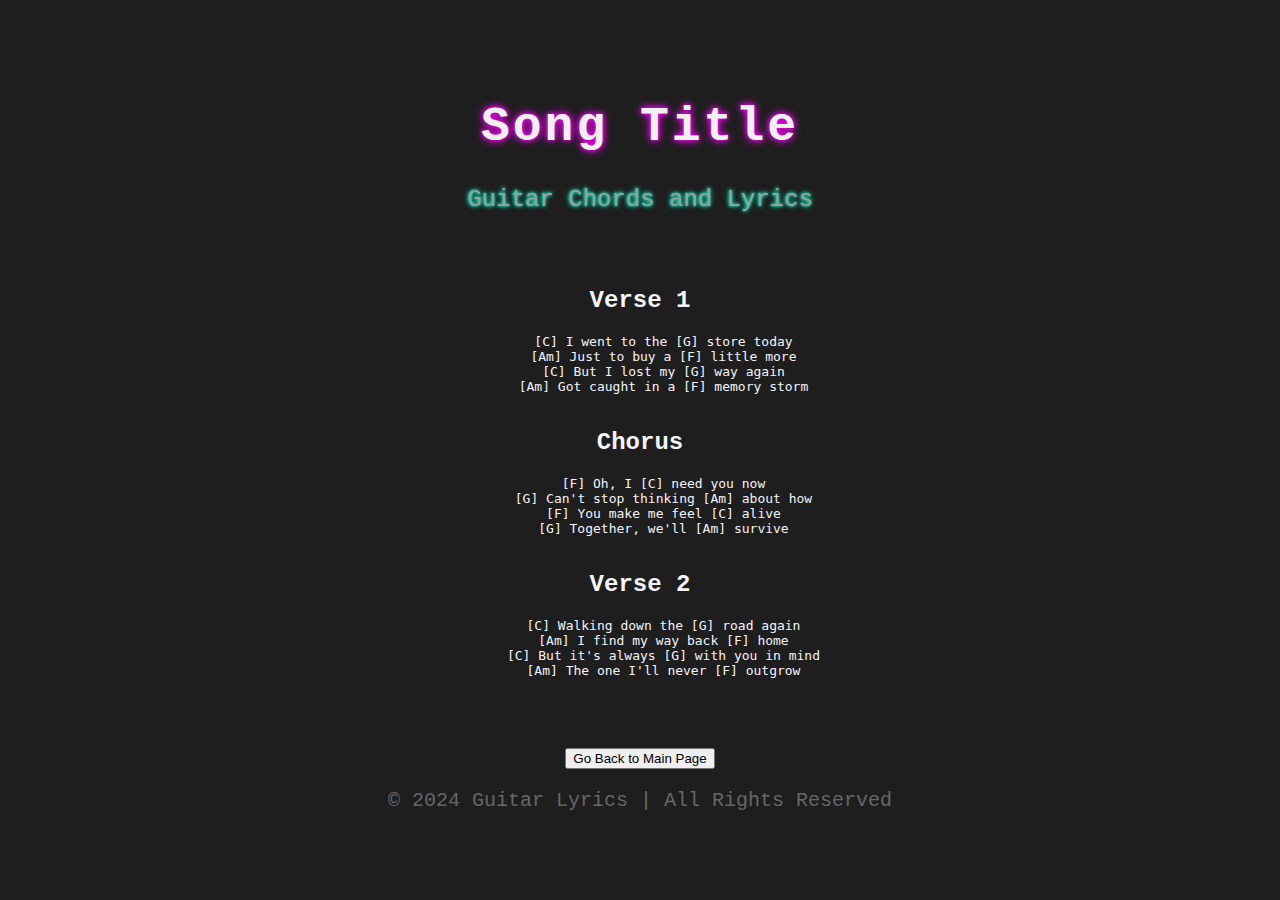
==== song1.html @ 87527f71 "Update song1.html" ====
<!DOCTYPE html>
<html lang="en">
<head>
  <meta charset="UTF-8">
  <meta name="viewport" content="width=device-width, initial-scale=1.0">
  <title>Song Title - Guitar Chords & Lyrics</title>
  <link rel="stylesheet" href="styles.css"> <!-- Link to external CSS -->
</head>
<body>
  <header>
    <h1>Song Title</h1>
    <p>Guitar Chords and Lyrics</p>
  </header>

  <section class="song-container">
    <h2>Verse 1</h2>
    <pre class="chords-lyrics">
      [C] I went to the [G] store today
      [Am] Just to buy a [F] little more
      [C] But I lost my [G] way again
      [Am] Got caught in a [F] memory storm
    </pre>
    
    <h2>Chorus</h2>
    <pre class="chords-lyrics">
      [F] Oh, I [C] need you now
      [G] Can't stop thinking [Am] about how
      [F] You make me feel [C] alive
      [G] Together, we'll [Am] survive
    </pre>

    <h2>Verse 2</h2>
    <pre class="chords-lyrics">
      [C] Walking down the [G] road again
      [Am] I find my way back [F] home
      [C] But it's always [G] with you in mind
      [Am] The one I'll never [F] outgrow
    </pre>
  </section>

  <!-- Go Back Button -->
  <footer>
    <button onclick="window.location.href='index.html'">Go Back to Main Page</button>
    <p>© 2024 Guitar Lyrics | All Rights Reserved</p>
  </footer>

  <script src="script.js"></script> <!-- Link to external JS -->
</body>
</html>
---- styles.css ----
/* General body styling */
body {
  font-family: 'Courier New', Courier, monospace; /* Monospace for a coding vibe */
  background-color: #1e1e1e; /* Dark background (coding style) */
  color: #f4f4f9; /* Light text for readability */
  display: flex;
  flex-direction: column;
  justify-content: center;
  align-items: center;
  height: 100vh;
  margin: 0;
  text-align: center;
  animation: fadeIn 2s ease-out; /* Fade-in effect on page load */
}

/* Header Section */
header {
  margin-bottom: 30px;
  animation: typing 3s steps(30) 1s 1 normal both; /* Typewriter effect */
}

header h1 {
  font-size: 48px;
  color: #f0f0f0;
  letter-spacing: 3px;
  text-shadow: 0 0 5px #ff00ff, 0 0 10px #ff00ff; /* Neon glow effect */
}

header p {
  font-size: 24px;
  color: #9e9e9e;
  text-shadow: 0 0 3px #00ffcc, 0 0 5px #00ffcc; /* Soft neon green */
}

/* Filter Section */
.filters {
  margin-bottom: 40px;
  font-size: 24px;
  width: 90%;
  max-width: 800px;
  background-color: rgba(0, 0, 0, 0.7);
  padding: 20px;
  border-radius: 15px;
  box-shadow: 0 0 10px #00ffff; /* Glowing effect */
}

.filters label {
  display: block;
  font-size: 20px;
  margin-bottom: 10px;
  color: #f4f4f9;
  text-shadow: 0 0 3px #ffcc00, 0 0 5px #ffcc00; /* Neon gold glow */
}

.filters input[type="checkbox"] {
  margin-right: 10px;
  font-size: 20px;
}

.filters button {
  padding: 15px 30px;
  font-size: 22px;
  background-color: #00ccff; /* Electric blue button */
  color: white;
  border: none;
  cursor: pointer;
  border-radius: 10px;
  box-shadow: 0 0 10px #00ccff;
  transition: 0.3s ease-in-out;
}

.filters button:hover {
  background-color: #00ffcc;
  box-shadow: 0 0 20px #00ffcc;
}

/* Song List */
#song-list {
  width: 90%;
  max-width: 800px;
  margin-top: 20px;
}

.song {
  background-color: #282828; /* Dark background for the songs */
  border: 1px solid #555;
  padding: 20px;
  margin-bottom: 20px;
  border-radius: 10px;
  box-shadow: 0 0 10px #ff00ff; /* Neon glow */
  animation: slideUp 1s ease-out;
}

.song h2 {
  font-size: 32px;
  margin: 0;
  color: #ffcc00;
  text-shadow: 0 0 5px #ffcc00, 0 0 10px #ffcc00; /* Neon gold glow */
}

.song p {
  font-size: 24px;
  color: #9e9e9e;
}

/* Footer */
footer {
  margin-top: 40px;
  font-size: 20px;
  color: #666;
}

/* Animations */
@keyframes fadeIn {
  from {
    opacity: 0;
  }
  to {
    opacity: 1;
  }
}

@keyframes typing {
  from {
    width: 0;
  }
  to {
    width: 100%;
  }
}

@keyframes slideUp {
  from {
    transform: translateY(20px);
    opacity: 0;
  }
  to {
    transform: translateY(0);
    opacity: 1;
  }
}

@media (max-width: 1200px) {
  header h1 {
    font-size: 36px;
  }

  header p {
    font-size: 20px;
  }

  .filters label {
    font-size: 18px;
  }

  .song h2 {
    font-size: 28px;
  }

  .song p {
    font-size: 22px;
  }
}
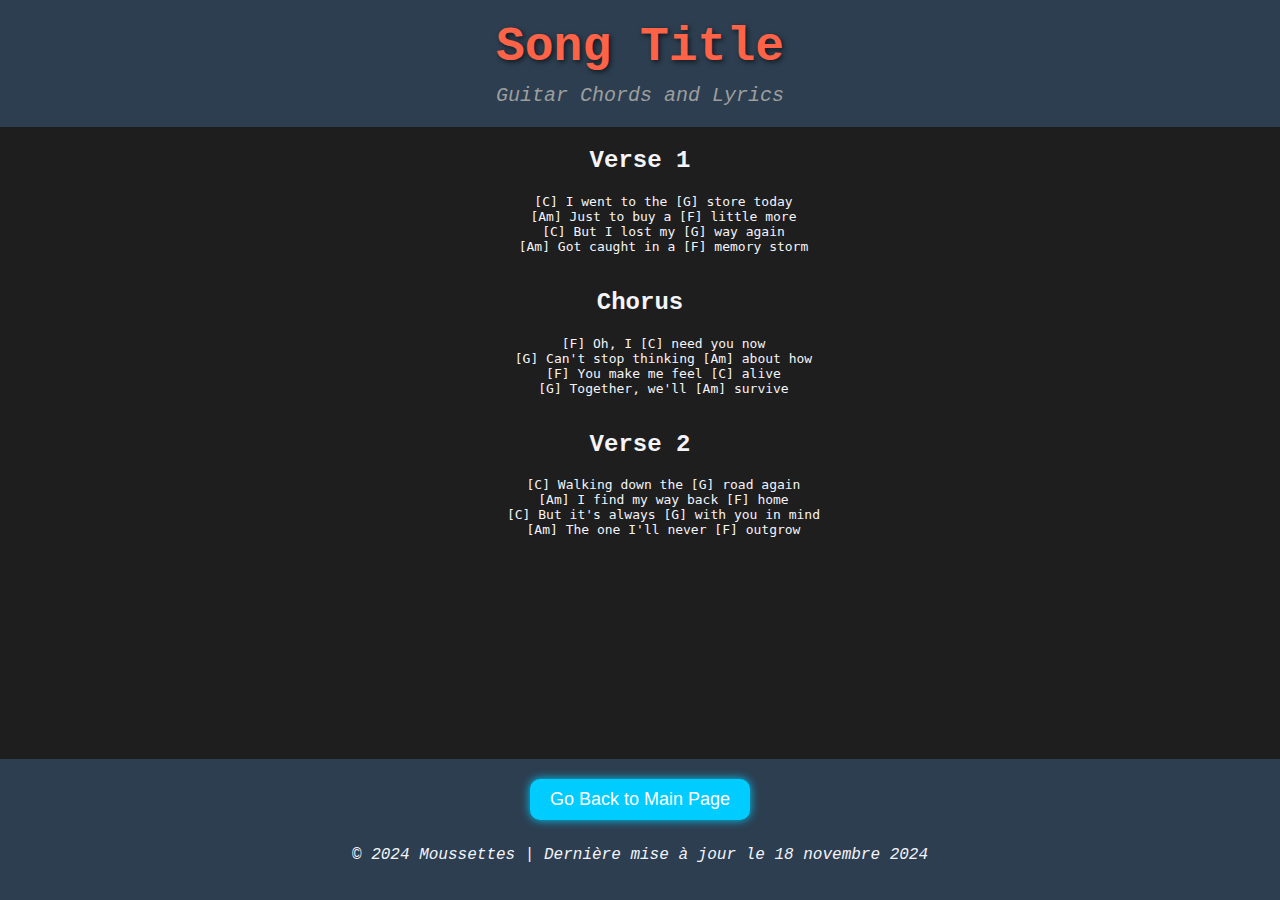
==== commit 66e3e75f: "Update song1.html" ====
--- a/song1.html
+++ b/song1.html
@@ -41,7 +41,7 @@
   <!-- Go Back Button -->
   <footer>
     <button onclick="window.location.href='index.html'">Go Back to Main Page</button>
-    <p>© 2024 Guitar Lyrics | All Rights Reserved</p>
+    <p>© 2024 Moussettes | Dernière mise à jour le 18 novembre 2024</p>
   </footer>
 
   <script src="script.js"></script> <!-- Link to external JS -->
--- a/styles.css
+++ b/styles.css
@@ -1,67 +1,89 @@
-/* General body styling */
+/* General Body Styling */
 body {
-  font-family: 'Courier New', Courier, monospace; /* Monospace for a coding vibe */
-  background-color: #1e1e1e; /* Dark background (coding style) */
+  font-family: 'Courier New', Courier, monospace; /* Monospace font for a coding vibe */
+  background-color: #1e1e1e; /* Dark background */
   color: #f4f4f9; /* Light text for readability */
+  margin: 0;
+  padding: 0;
   display: flex;
   flex-direction: column;
-  justify-content: center;
   align-items: center;
-  height: 100vh;
-  margin: 0;
-  text-align: center;
-  animation: fadeIn 2s ease-out; /* Fade-in effect on page load */
-}
-
-/* Header Section */
+  justify-content: flex-start;
+  height: 100%; /* Ensure body takes up full height of the screen */
+  text-align: center;
+}
+
+/* Header Styling */
 header {
-  margin-bottom: 30px;
-  animation: typing 3s steps(30) 1s 1 normal both; /* Typewriter effect */
+  background-color: #2c3e50; /* Dark gray background */
+  color: #f4f4f9;
+  padding: 20px;
+  width: 100%;
+  text-align: center;
+  box-sizing: border-box; /* Ensure padding is included in element's total width/height */
 }
 
 header h1 {
   font-size: 48px;
-  color: #f0f0f0;
-  letter-spacing: 3px;
-  text-shadow: 0 0 5px #ff00ff, 0 0 10px #ff00ff; /* Neon glow effect */
+  margin: 0;
+  color: #ff6347; /* Tomato red */
+  text-shadow: 2px 2px 5px rgba(0, 0, 0, 0.6); /* Soft shadow for text */
 }
 
 header p {
-  font-size: 24px;
+  font-size: 20px;
   color: #9e9e9e;
-  text-shadow: 0 0 3px #00ffcc, 0 0 5px #00ffcc; /* Soft neon green */
-}
-
-/* Filter Section */
-.filters {
-  margin-bottom: 40px;
-  font-size: 24px;
-  width: 90%;
-  max-width: 800px;
-  background-color: rgba(0, 0, 0, 0.7);
-  padding: 20px;
+  margin: 10px 0 0 0;
+  font-style: italic;
+}
+
+/* Filter Container (Centered, Checkboxes) */
+.filter-container {
+  width: 80%;
+  max-width: 900px;
+  padding: 20px;
+  background-color: #2c3e50;
   border-radius: 15px;
-  box-shadow: 0 0 10px #00ffff; /* Glowing effect */
-}
-
-.filters label {
-  display: block;
+  box-shadow: 0 0 10px rgba(0, 255, 255, 0.5); /* Glowing effect */
+  text-align: center;
+  margin-top: 30px;
+  display: flex;
+  flex-direction: column; /* Align filters vertically */
+  align-items: center;
+  gap: 20px;
+}
+
+.filter-group {
+  text-align: left;
+  width: 100%;
+  display: flex;
+  flex-direction: column;
+  align-items: flex-start;
+  gap: 10px;
+}
+
+.filter-group h3 {
   font-size: 20px;
-  margin-bottom: 10px;
-  color: #f4f4f9;
-  text-shadow: 0 0 3px #ffcc00, 0 0 5px #ffcc00; /* Neon gold glow */
-}
-
-.filters input[type="checkbox"] {
+  color: #f4f4f9;
+}
+
+.filter-container label {
+  font-size: 18px;
+  color: #f4f4f9;
+  display: flex;
+  align-items: center;
+}
+
+.filter-container input[type="checkbox"] {
   margin-right: 10px;
-  font-size: 20px;
-}
-
-.filters button {
-  padding: 15px 30px;
-  font-size: 22px;
-  background-color: #00ccff; /* Electric blue button */
+  transform: scale(1.2); /* Slightly larger checkboxes */
+}
+
+.filter-container button {
+  background-color: #00ccff; /* Electric blue */
   color: white;
+  font-size: 18px;
+  padding: 10px 20px;
   border: none;
   cursor: pointer;
   border-radius: 10px;
@@ -69,95 +91,127 @@
   transition: 0.3s ease-in-out;
 }
 
-.filters button:hover {
+.filter-container button:hover {
   background-color: #00ffcc;
   box-shadow: 0 0 20px #00ffcc;
 }
 
-/* Song List */
-#song-list {
-  width: 90%;
-  max-width: 800px;
+/* Song List Container */
+.song-list-container {
+  width: 80%;
+  max-width: 900px;
+  margin-top: 40px;
+  padding: 20px;
+  background-color: #2c3e50; /* Dark background */
+  border-radius: 15px;
+  box-shadow: 0 0 10px rgba(0, 255, 255, 0.5); /* Glowing effect */
+  text-align: left;
+  box-sizing: border-box;
+  margin-bottom: 80px;
+}
+
+.song-list-container h2 {
+  font-size: 28px;
+  color: #ff6347; /* Tomato red for section headings */
   margin-top: 20px;
-}
-
-.song {
-  background-color: #282828; /* Dark background for the songs */
-  border: 1px solid #555;
-  padding: 20px;
-  margin-bottom: 20px;
+  text-transform: uppercase;
+  letter-spacing: 1px;
+}
+
+/* Song List Styling */
+.song-list {
+  list-style-type: none;
+  padding: 0;
+}
+
+.song-list li {
+  font-size: 20px;
+  color: #f4f4f9;
+  margin: 10px 0;
+  text-align: left;
+  transition: color 0.3s ease;
+}
+
+.song-list li:hover {
+  color: #ff6347; /* Change color on hover */
+  cursor: pointer;
+}
+
+.song-list li a {
+  text-decoration: none;
+  color: inherit;
+}
+
+/* Footer Section */
+footer {
+  background-color: #2c3e50;
+  color: #f4f4f9;
+  padding: 20px;
+  text-align: center;
+  width: 100%;
+  position: absolute;
+  bottom: 0;
+  left: 0;
+  font-size: 16px;
+  font-style: italic;
+  box-sizing: border-box;
+}
+
+footer button {
+  background-color: #00ccff; /* Electric blue */
+  color: white;
+  font-size: 18px;
+  padding: 10px 20px;
+  border: none;
+  cursor: pointer;
   border-radius: 10px;
-  box-shadow: 0 0 10px #ff00ff; /* Neon glow */
-  animation: slideUp 1s ease-out;
-}
-
-.song h2 {
-  font-size: 32px;
-  margin: 0;
-  color: #ffcc00;
-  text-shadow: 0 0 5px #ffcc00, 0 0 10px #ffcc00; /* Neon gold glow */
-}
-
-.song p {
-  font-size: 24px;
-  color: #9e9e9e;
-}
-
-/* Footer */
-footer {
-  margin-top: 40px;
-  font-size: 20px;
-  color: #666;
-}
-
-/* Animations */
-@keyframes fadeIn {
-  from {
-    opacity: 0;
-  }
-  to {
-    opacity: 1;
-  }
-}
-
-@keyframes typing {
-  from {
-    width: 0;
-  }
-  to {
-    width: 100%;
-  }
-}
-
-@keyframes slideUp {
-  from {
-    transform: translateY(20px);
-    opacity: 0;
-  }
-  to {
-    transform: translateY(0);
-    opacity: 1;
-  }
-}
-
-@media (max-width: 1200px) {
+  box-shadow: 0 0 10px #00ccff;
+  margin-bottom: 10px;
+  transition: 0.3s ease-in-out;
+}
+
+footer button:hover {
+  background-color: #00ffcc;
+  box-shadow: 0 0 20px #00ffcc;
+}
+
+/* Responsive Design */
+@media (max-width: 768px) {
+  body {
+    padding: 10px;
+  }
+
   header h1 {
     font-size: 36px;
   }
 
   header p {
-    font-size: 20px;
-  }
-
-  .filters label {
     font-size: 18px;
   }
 
-  .song h2 {
-    font-size: 28px;
-  }
-
-  .song p {
-    font-size: 22px;
-  }
-}
+  .filter-container {
+    width: 90%;
+    padding: 15px;
+  }
+
+  .filter-container label {
+    font-size: 18px;
+  }
+
+  .filter-container input[type="checkbox"] {
+    transform: scale(1.1);
+  }
+
+  .song-list-container h2 {
+    font-size: 24px;
+  }
+
+  .song-list li {
+    font-size: 18px;
+  }
+
+  footer button {
+    font-size: 16px;
+    padding: 8px 16px;
+  }
+}
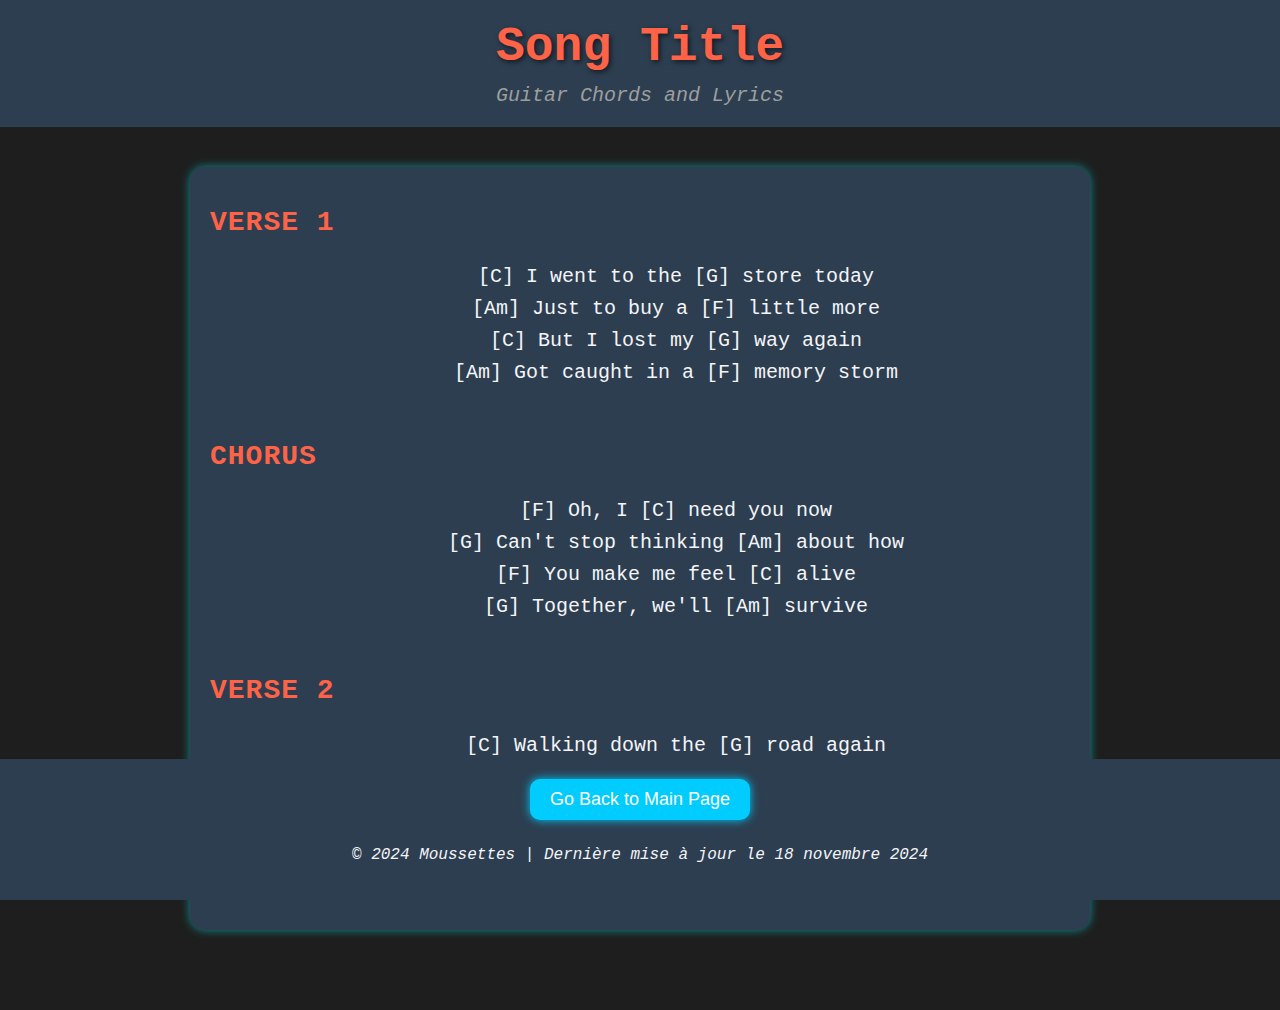
==== commit 37392fba: "Update song1.html" ====
--- a/song1.html
+++ b/song1.html
@@ -4,7 +4,7 @@
   <meta charset="UTF-8">
   <meta name="viewport" content="width=device-width, initial-scale=1.0">
   <title>Song Title - Guitar Chords & Lyrics</title>
-  <link rel="stylesheet" href="styles.css"> <!-- Link to external CSS -->
+  <link rel="stylesheet" href="styles2.css"> <!-- Link to external CSS -->
 </head>
 <body>
   <header>
--- a/styles2.css
+++ b/styles2.css
@@ -0,0 +1,145 @@
+/* General Body Styling */
+body {
+  font-family: 'Courier New', Courier, monospace; /* Monospace font for a coding vibe */
+  background-color: #1e1e1e; /* Dark background */
+  color: #f4f4f9; /* Light text for readability */
+  margin: 0;
+  padding: 0;
+  display: flex;
+  flex-direction: column;
+  align-items: center;
+  justify-content: flex-start;
+  height: 100%;
+  text-align: center;
+}
+
+/* Header Styling */
+header {
+  background-color: #2c3e50; /* Dark gray background */
+  color: #f4f4f9;
+  padding: 20px;
+  width: 100%;
+  text-align: center;
+  box-sizing: border-box; /* Ensure padding is included in element's total width/height */
+}
+
+header h1 {
+  font-size: 48px;
+  margin: 0;
+  color: #ff6347; /* Tomato red */
+  text-shadow: 2px 2px 5px rgba(0, 0, 0, 0.6); /* Soft shadow for text */
+}
+
+header p {
+  font-size: 20px;
+  color: #9e9e9e;
+  margin: 10px 0 0 0;
+  font-style: italic;
+}
+
+/* Song Container Styling */
+.song-container {
+  width: 80%;
+  max-width: 900px;
+  margin-top: 40px; /* Space from the header */
+  padding: 20px;
+  background-color: #2c3e50; /* Dark background */
+  border-radius: 15px;
+  box-shadow: 0 0 10px rgba(0, 255, 255, 0.5); /* Glowing effect */
+  text-align: left;
+  box-sizing: border-box;
+  margin-bottom: 80px; /* Ensures no content gets hidden by the footer */
+}
+
+.song-container h2 {
+  font-size: 28px;
+  color: #ff6347; /* Tomato red for section headings */
+  margin-top: 20px;
+  text-transform: uppercase;
+  letter-spacing: 1px;
+}
+
+/* Chords and Lyrics Styling */
+.chords-lyrics {
+  font-size: 20px;
+  color: #f4f4f9;
+  line-height: 1.6;
+  white-space: pre-wrap;
+  text-align: center;
+  font-family: 'Courier New', monospace; /* Monospace for chord styling */
+  margin-top: 10px;
+}
+
+.chords-lyrics pre {
+  margin: 0;
+  font-size: 22px;
+  color: #f39c12; /* Golden color for the chords */
+}
+
+/* Footer Section */
+footer {
+  background-color: #2c3e50;
+  color: #f4f4f9;
+  padding: 20px;
+  text-align: center;
+  width: 100%;
+  position: absolute;
+  bottom: 0;
+  left: 0;
+  font-size: 16px;
+  font-style: italic;
+  box-sizing: border-box;
+}
+
+footer button {
+  background-color: #00ccff; /* Electric blue */
+  color: white;
+  font-size: 18px;
+  padding: 10px 20px;
+  border: none;
+  cursor: pointer;
+  border-radius: 10px;
+  box-shadow: 0 0 10px #00ccff;
+  margin-bottom: 10px;
+  transition: 0.3s ease-in-out;
+}
+
+footer button:hover {
+  background-color: #00ffcc;
+  box-shadow: 0 0 20px #00ffcc;
+}
+
+/* Responsive Design */
+@media (max-width: 768px) {
+  body {
+    padding: 10px;
+  }
+
+  header h1 {
+    font-size: 36px;
+  }
+
+  header p {
+    font-size: 18px;
+  }
+
+  .song-container {
+    width: 90%;
+    padding: 15px;
+    margin-top: 60px; /* More space from header on small screens */
+  }
+
+  .song-container h2 {
+    font-size: 24px;
+  }
+
+  .chords-lyrics {
+    font-size: 18px;
+  }
+
+  footer button {
+    font-size: 16px;
+    padding: 8px 16px;
+  }
+}
+
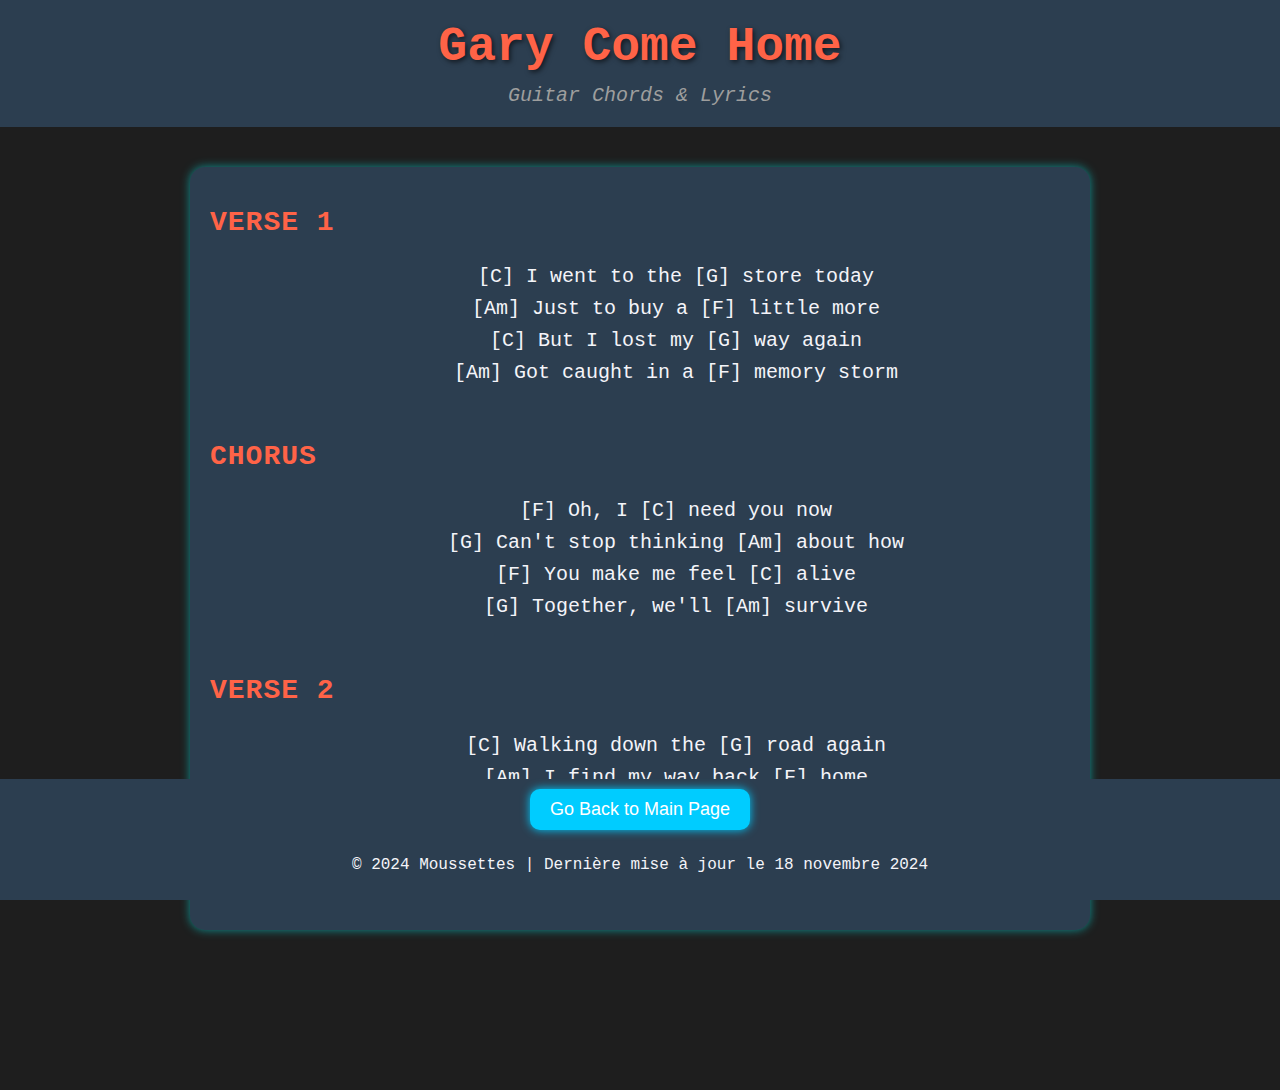
==== commit fc6872e6: "Update song1.html" ====
--- a/song1.html
+++ b/song1.html
@@ -3,13 +3,13 @@
 <head>
   <meta charset="UTF-8">
   <meta name="viewport" content="width=device-width, initial-scale=1.0">
-  <title>Song Title - Guitar Chords & Lyrics</title>
+  <title>Gary Come Home - Guitar Chords & Lyrics</title>
   <link rel="stylesheet" href="styles2.css"> <!-- Link to external CSS -->
 </head>
 <body>
   <header>
-    <h1>Song Title</h1>
-    <p>Guitar Chords and Lyrics</p>
+    <h1>Gary Come Home</h1>
+    <p>Guitar Chords & Lyrics</p>
   </header>
 
   <section class="song-container">
--- a/styles2.css
+++ b/styles2.css
@@ -11,6 +11,7 @@
   justify-content: flex-start;
   height: 100%;
   text-align: center;
+  padding-bottom: 80px; /* Ensure space for the fixed footer button */
 }
 
 /* Header Styling */
@@ -76,19 +77,17 @@
   color: #f39c12; /* Golden color for the chords */
 }
 
-/* Footer Section */
+/* Footer Section - Fixed Button Styling */
 footer {
-  background-color: #2c3e50;
-  color: #f4f4f9;
-  padding: 20px;
+  position: fixed; /* Fix the button at the bottom */
+  bottom: 0; /* Keep it at the bottom of the screen */
+  left: 50%;
+  transform: translateX(-50%); /* Center the button horizontally */
+  background-color: #2c3e50; /* Dark gray background for the footer */
+  padding: 10px 0;
+  width: 100%;
   text-align: center;
-  width: 100%;
-  position: absolute;
-  bottom: 0;
-  left: 0;
-  font-size: 16px;
-  font-style: italic;
-  box-sizing: border-box;
+  z-index: 10; /* Ensure the button is above other content */
 }
 
 footer button {
@@ -143,3 +142,4 @@
   }
 }
 
+
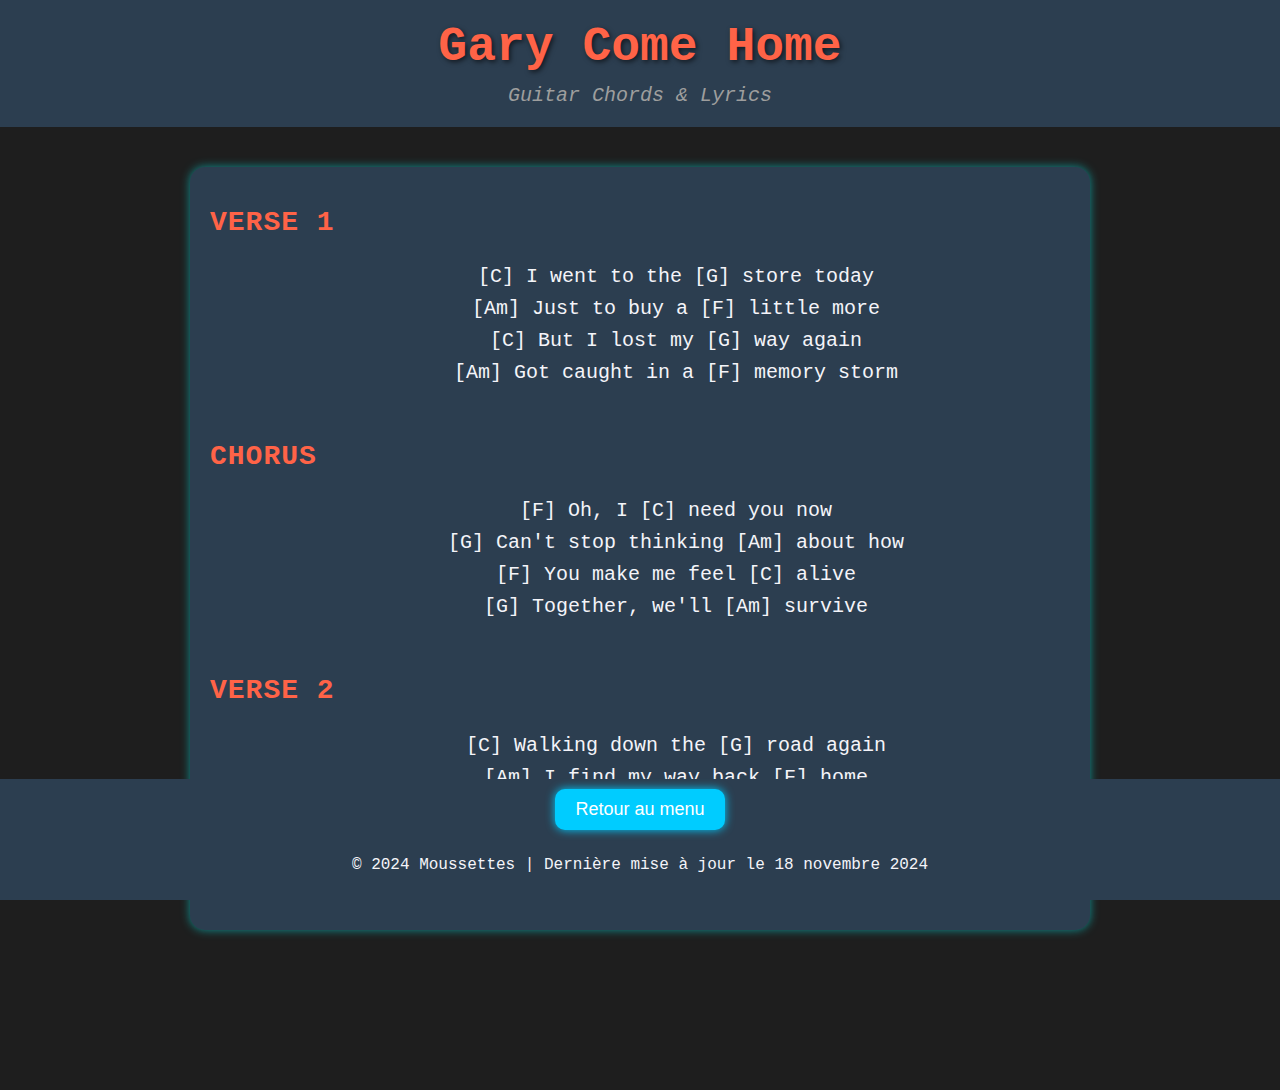
==== commit 8b9a3762: "Update song1.html" ====
--- a/song1.html
+++ b/song1.html
@@ -40,7 +40,7 @@
 
   <!-- Go Back Button -->
   <footer>
-    <button onclick="window.location.href='index.html'">Go Back to Main Page</button>
+    <button onclick="window.location.href='index.html'">Retour au menu</button>
     <p>© 2024 Moussettes | Dernière mise à jour le 18 novembre 2024</p>
   </footer>
 
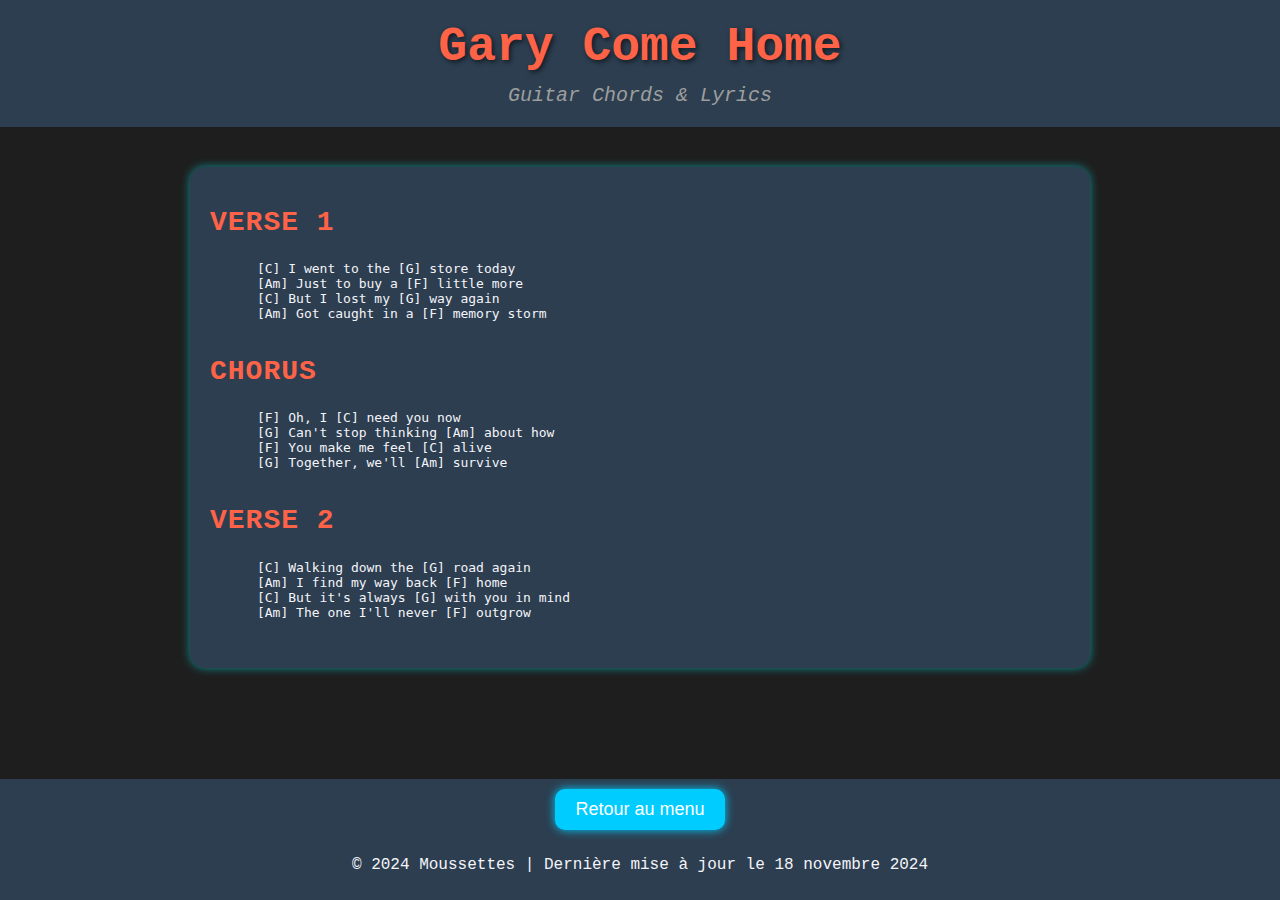
==== commit 1e5190c8: "Update song1.html" ====
--- a/song1.html
+++ b/song1.html
@@ -4,9 +4,10 @@
   <meta charset="UTF-8">
   <meta name="viewport" content="width=device-width, initial-scale=1.0">
   <title>Gary Come Home - Guitar Chords & Lyrics</title>
-  <link rel="stylesheet" href="styles2.css"> <!-- Link to external CSS -->
+  <link rel="stylesheet" href="styles2.css">
 </head>
 <body>
+
   <header>
     <h1>Gary Come Home</h1>
     <p>Guitar Chords & Lyrics</p>
@@ -14,7 +15,7 @@
 
   <section class="song-container">
     <h2>Verse 1</h2>
-    <pre class="chords-lyrics">
+    <pre>
       [C] I went to the [G] store today
       [Am] Just to buy a [F] little more
       [C] But I lost my [G] way again
@@ -22,7 +23,7 @@
     </pre>
     
     <h2>Chorus</h2>
-    <pre class="chords-lyrics">
+    <pre>
       [F] Oh, I [C] need you now
       [G] Can't stop thinking [Am] about how
       [F] You make me feel [C] alive
@@ -30,7 +31,7 @@
     </pre>
 
     <h2>Verse 2</h2>
-    <pre class="chords-lyrics">
+    <pre>
       [C] Walking down the [G] road again
       [Am] I find my way back [F] home
       [C] But it's always [G] with you in mind
@@ -38,13 +39,13 @@
     </pre>
   </section>
 
-  <!-- Go Back Button -->
   <footer>
     <button onclick="window.location.href='index.html'">Retour au menu</button>
     <p>© 2024 Moussettes | Dernière mise à jour le 18 novembre 2024</p>
   </footer>
 
-  <script src="script.js"></script> <!-- Link to external JS -->
+  <script src="script.js"></script>
 </body>
 </html>
 
+
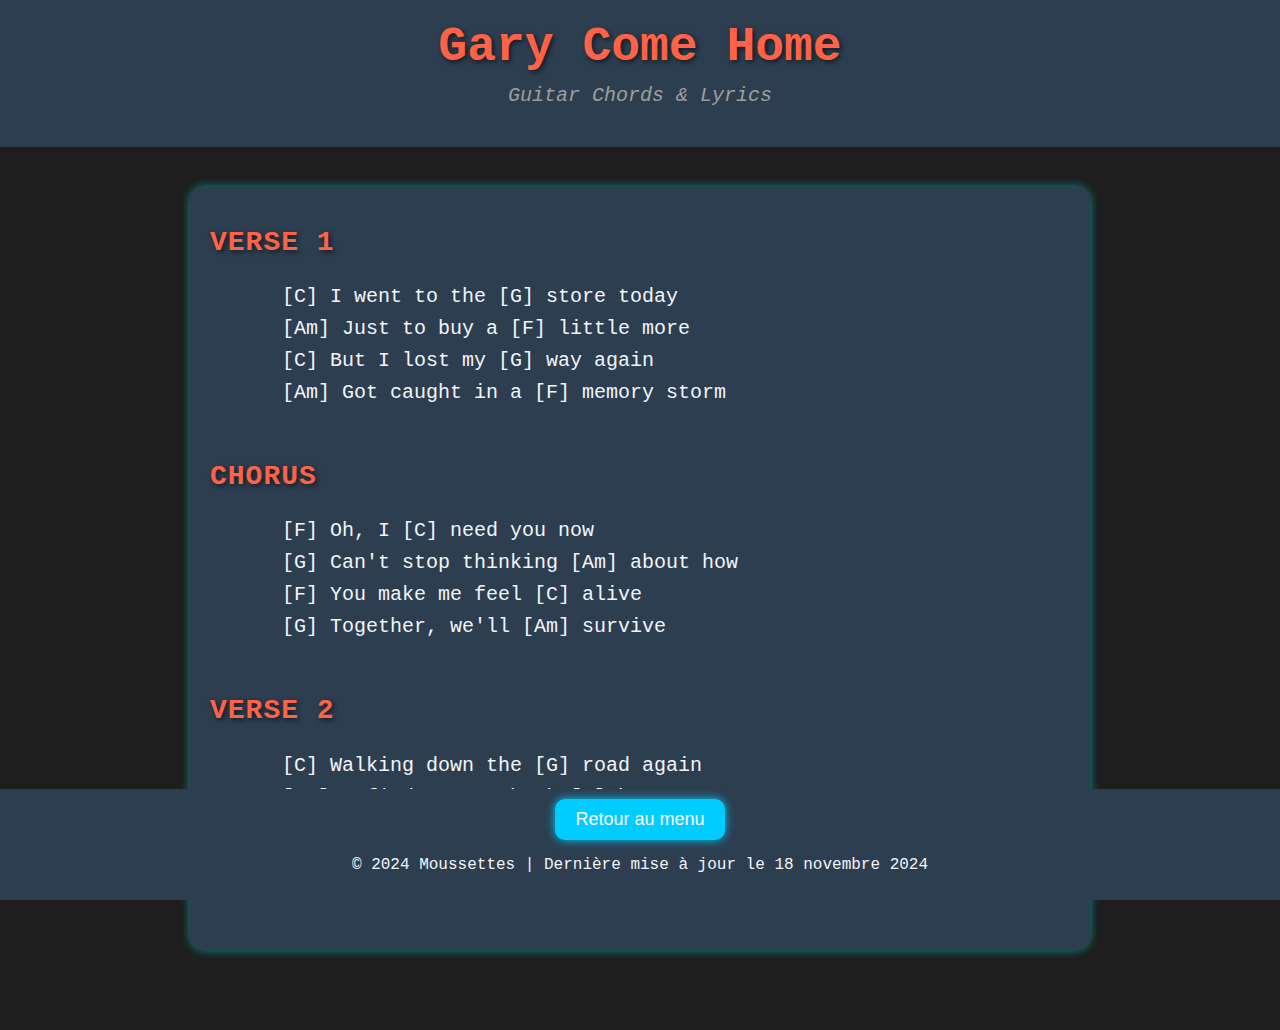
==== commit f22399b6: "Update song1.html" ====
--- a/song1.html
+++ b/song1.html
@@ -8,30 +8,36 @@
 </head>
 <body>
 
+  <!-- Header Section with Glitch Effect -->
   <header>
     <h1>Gary Come Home</h1>
     <p>Guitar Chords & Lyrics</p>
   </header>
 
+  <!-- Song Container Section with Neon Highlights -->
   <section class="song-container">
+    
+    <!-- Verse 1 Section -->
     <h2>Verse 1</h2>
-    <pre>
+    <pre class="chords-lyrics">
       [C] I went to the [G] store today
       [Am] Just to buy a [F] little more
       [C] But I lost my [G] way again
       [Am] Got caught in a [F] memory storm
     </pre>
-    
+
+    <!-- Chorus Section -->
     <h2>Chorus</h2>
-    <pre>
+    <pre class="chords-lyrics">
       [F] Oh, I [C] need you now
       [G] Can't stop thinking [Am] about how
       [F] You make me feel [C] alive
       [G] Together, we'll [Am] survive
     </pre>
 
+    <!-- Verse 2 Section -->
     <h2>Verse 2</h2>
-    <pre>
+    <pre class="chords-lyrics">
       [C] Walking down the [G] road again
       [Am] I find my way back [F] home
       [C] But it's always [G] with you in mind
@@ -39,6 +45,7 @@
     </pre>
   </section>
 
+  <!-- Footer with Neon Button -->
   <footer>
     <button onclick="window.location.href='index.html'">Retour au menu</button>
     <p>© 2024 Moussettes | Dernière mise à jour le 18 novembre 2024</p>
@@ -48,4 +55,3 @@
 </body>
 </html>
 
-
--- a/styles2.css
+++ b/styles2.css
@@ -1,40 +1,69 @@
 /* General Body Styling */
 body {
-  font-family: 'Courier New', Courier, monospace; /* Monospace font for a coding vibe */
-  background-color: #1e1e1e; /* Dark background */
-  color: #f4f4f9; /* Light text for readability */
+  font-family: 'Courier New', Courier, monospace;
+  background-color: #1e1e1e; /* Dark background for the jazz-club vibe */
+  color: #f4f4f9; /* Light text for contrast */
   margin: 0;
-  padding: 0;
+  padding: 0 0 80px; /* Padding at the bottom to avoid overlap with fixed footer */
   display: flex;
   flex-direction: column;
   align-items: center;
   justify-content: flex-start;
   height: 100%;
   text-align: center;
-  padding-bottom: 80px; /* Ensure space for the fixed footer button */
 }
 
 /* Header Styling */
 header {
-  background-color: #2c3e50; /* Dark gray background */
-  color: #f4f4f9;
+  background-color: #2c3e50; /* Dark background for the header */
+  color: #f4f4f9; /* Light text color */
   padding: 20px;
   width: 100%;
-  text-align: center;
-  box-sizing: border-box; /* Ensure padding is included in element's total width/height */
-}
-
+}
+
+/* Glitch Effect on the Header Title */
 header h1 {
   font-size: 48px;
   margin: 0;
-  color: #ff6347; /* Tomato red */
-  text-shadow: 2px 2px 5px rgba(0, 0, 0, 0.6); /* Soft shadow for text */
+  color: #ff6347; /* A warm red for a neon look */
+  text-shadow: 2px 2px 5px rgba(0, 0, 0, 0.6);
+  position: relative;
+  display: inline-block;
+  animation: glitch 1s infinite linear alternate-reverse;
+}
+
+/* Glitch Effect Keyframes */
+@keyframes glitch {
+  0% {
+    text-shadow: 1px 1px 2px #ff6347, -1px -1px 2px #ff6347;
+    transform: translate(1px, 1px);
+  }
+  20% {
+    text-shadow: 1px 1px 2px #ff6347, -1px -1px 2px #ff6347;
+    transform: translate(-2px, -2px);
+  }
+  40% {
+    text-shadow: 1px 1px 2px #ff6347, -1px -1px 2px #ff6347;
+    transform: translate(3px, 3px);
+  }
+  60% {
+    text-shadow: 1px 1px 2px #ff6347, -1px -1px 2px #ff6347;
+    transform: translate(-4px, -4px);
+  }
+  80% {
+    text-shadow: 1px 1px 2px #ff6347, -1px -1px 2px #ff6347;
+    transform: translate(5px, 5px);
+  }
+  100% {
+    text-shadow: 1px 1px 2px #ff6347, -1px -1px 2px #ff6347;
+    transform: translate(0px, 0px);
+  }
 }
 
 header p {
   font-size: 20px;
-  color: #9e9e9e;
-  margin: 10px 0 0 0;
+  color: #9e9e9e; /* Light gray for subtitle */
+  margin-top: 10px;
   font-style: italic;
 }
 
@@ -42,70 +71,73 @@
 .song-container {
   width: 80%;
   max-width: 900px;
-  margin-top: 40px; /* Space from the header */
+  margin-top: 40px;
   padding: 20px;
-  background-color: #2c3e50; /* Dark background */
+  background-color: #2c3e50; /* Dark background for the song container */
   border-radius: 15px;
-  box-shadow: 0 0 10px rgba(0, 255, 255, 0.5); /* Glowing effect */
+  box-shadow: 0 0 10px rgba(0, 255, 255, 0.5); /* Neon blue shadow */
   text-align: left;
   box-sizing: border-box;
-  margin-bottom: 80px; /* Ensures no content gets hidden by the footer */
-}
-
+}
+
+/* Song Container Title Styling */
 .song-container h2 {
   font-size: 28px;
-  color: #ff6347; /* Tomato red for section headings */
+  color: #ff6347; /* Neon red for song section title */
   margin-top: 20px;
   text-transform: uppercase;
   letter-spacing: 1px;
+  text-shadow: 2px 2px 5px rgba(0, 0, 0, 0.6); /* Adding shadow for depth */
 }
 
 /* Chords and Lyrics Styling */
 .chords-lyrics {
   font-size: 20px;
-  color: #f4f4f9;
+  color: #f4f4f9; /* Light text color */
   line-height: 1.6;
   white-space: pre-wrap;
-  text-align: center;
-  font-family: 'Courier New', monospace; /* Monospace for chord styling */
+  font-family: 'Courier New', monospace;
   margin-top: 10px;
 }
 
+/* Chords and Lyrics Preformatted Styling */
 .chords-lyrics pre {
   margin: 0;
   font-size: 22px;
-  color: #f39c12; /* Golden color for the chords */
+  color: #f39c12; /* Neon yellow for chords */
+  background-color: rgba(0, 0, 0, 0.3); /* Dark background behind chords for contrast */
+  padding: 5px;
+  border-radius: 5px;
 }
 
 /* Footer Section - Fixed Button Styling */
 footer {
-  position: fixed; /* Fix the button at the bottom */
-  bottom: 0; /* Keep it at the bottom of the screen */
+  position: fixed;
+  bottom: 0;
   left: 50%;
-  transform: translateX(-50%); /* Center the button horizontally */
-  background-color: #2c3e50; /* Dark gray background for the footer */
+  transform: translateX(-50%);
+  background-color: #2c3e50; /* Dark footer */
   padding: 10px 0;
   width: 100%;
   text-align: center;
-  z-index: 10; /* Ensure the button is above other content */
-}
-
+}
+
+/* Neon Button Styling */
 footer button {
-  background-color: #00ccff; /* Electric blue */
+  background-color: #00ccff; /* Neon cyan for buttons */
   color: white;
   font-size: 18px;
   padding: 10px 20px;
   border: none;
   cursor: pointer;
   border-radius: 10px;
-  box-shadow: 0 0 10px #00ccff;
-  margin-bottom: 10px;
+  box-shadow: 0 0 10px #00ccff; /* Neon cyan glow effect */
   transition: 0.3s ease-in-out;
 }
 
 footer button:hover {
-  background-color: #00ffcc;
-  box-shadow: 0 0 20px #00ffcc;
+  background-color: #00ffcc; /* Lighter cyan on hover */
+  box-shadow: 0 0 20px #00ffcc; /* Larger neon glow on hover */
 }
 
 /* Responsive Design */
@@ -125,7 +157,7 @@
   .song-container {
     width: 90%;
     padding: 15px;
-    margin-top: 60px; /* More space from header on small screens */
+    margin-top: 60px;
   }
 
   .song-container h2 {
@@ -142,4 +174,40 @@
   }
 }
 
-
+/* ASCII Art Styling */
+.ascii-art {
+  position: fixed;
+  top: 50%;
+  left: 0;
+  transform: translateY(-50%);
+  font-size: 32px;
+  color: #ff6347; /* Neon red ASCII art */
+  white-space: pre-line;
+  padding-left: 20px;
+  z-index: 1000;
+  animation: fade-in 1s ease-out; /* Fade-in animation for a smooth effect */
+}
+
+/* Fade-in Effect for ASCII Art */
+@keyframes fade-in {
+  0% {
+    opacity: 0;
+  }
+  100% {
+    opacity: 1;
+  }
+}
+
+/* Link Styling */
+a {
+  color: #ff6347; /* Neon red */
+  text-decoration: underline;
+  font-size: 20px;
+  transition: color 0.3s ease;
+}
+
+a:hover {
+  color: #00ccff; /* Neon cyan on hover */
+}
+
+
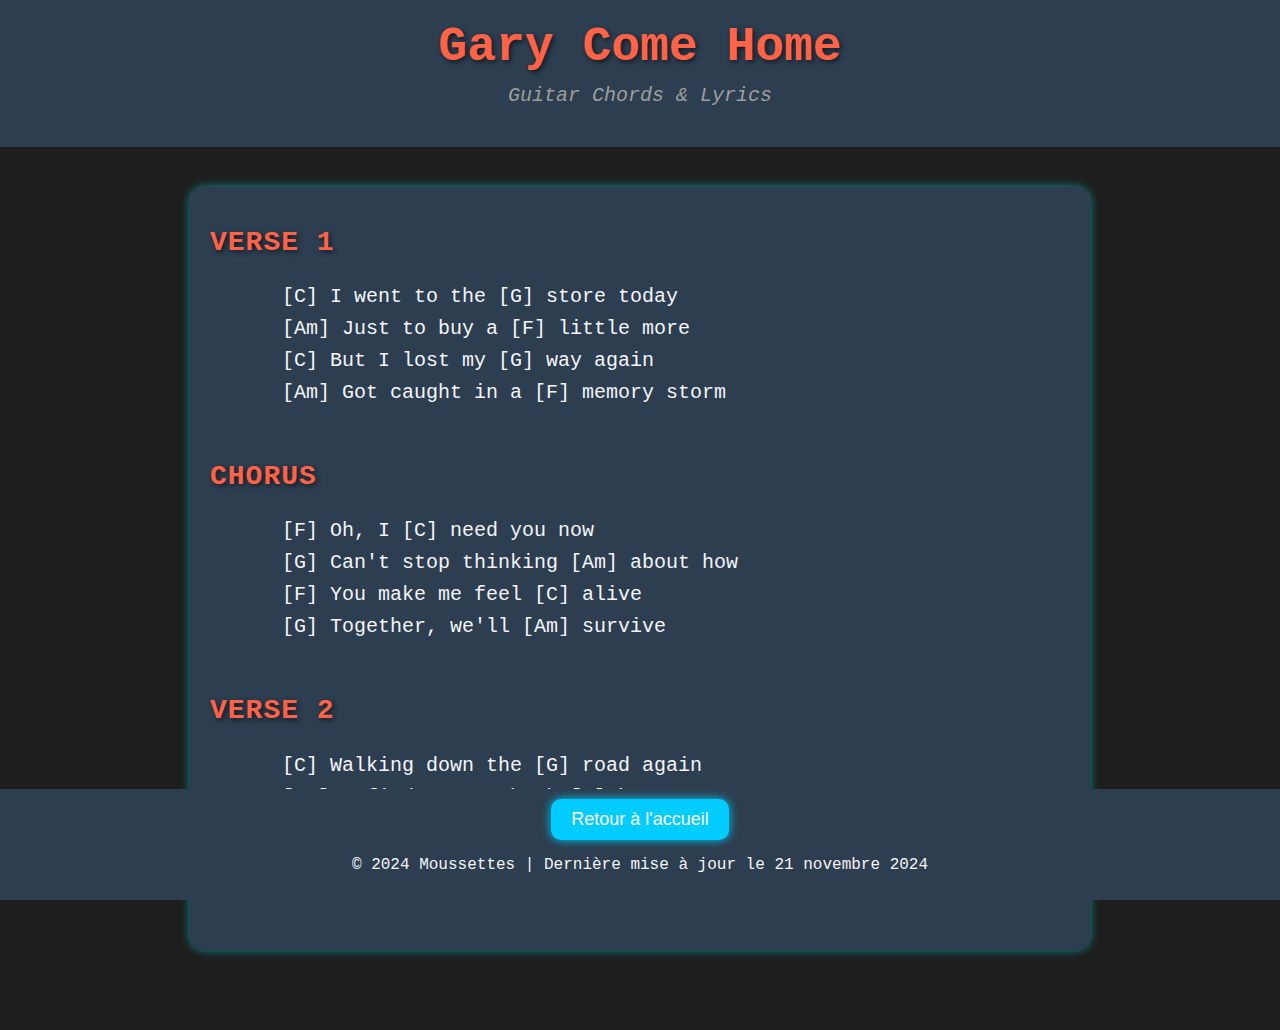
==== commit 928f79bb: "Update song1.html" ====
--- a/song1.html
+++ b/song1.html
@@ -47,8 +47,8 @@
 
   <!-- Footer with Neon Button -->
   <footer>
-    <button onclick="window.location.href='index.html'">Retour au menu</button>
-    <p>© 2024 Moussettes | Dernière mise à jour le 18 novembre 2024</p>
+    <button onclick="window.location.href='index.html'">Retour à l'accueil</button>
+    <p>© 2024 Moussettes | Dernière mise à jour le 21 novembre 2024</p>
   </footer>
 
   <script src="script.js"></script>
--- a/styles2.css
+++ b/styles2.css
@@ -177,15 +177,16 @@
 /* ASCII Art Styling */
 .ascii-art {
   position: fixed;
-  top: 50%;
-  left: 0;
-  transform: translateY(-50%);
+  top: 50%; /* Position vertically in the center */
+  left: 10px; /* Position on the left side */
+  transform: translateY(-50%); /* Keep it centered vertically */
   font-size: 32px;
-  color: #ff6347; /* Neon red ASCII art */
+  color: #ff6347;
   white-space: pre-line;
   padding-left: 20px;
   z-index: 1000;
-  animation: fade-in 1s ease-out; /* Fade-in animation for a smooth effect */
+  /* Ensure it doesn't hide any content */
+  pointer-events: none; /* Prevent it from blocking interactions with other elements */
 }
 
 /* Fade-in Effect for ASCII Art */
@@ -210,4 +211,3 @@
   color: #00ccff; /* Neon cyan on hover */
 }
 
-
